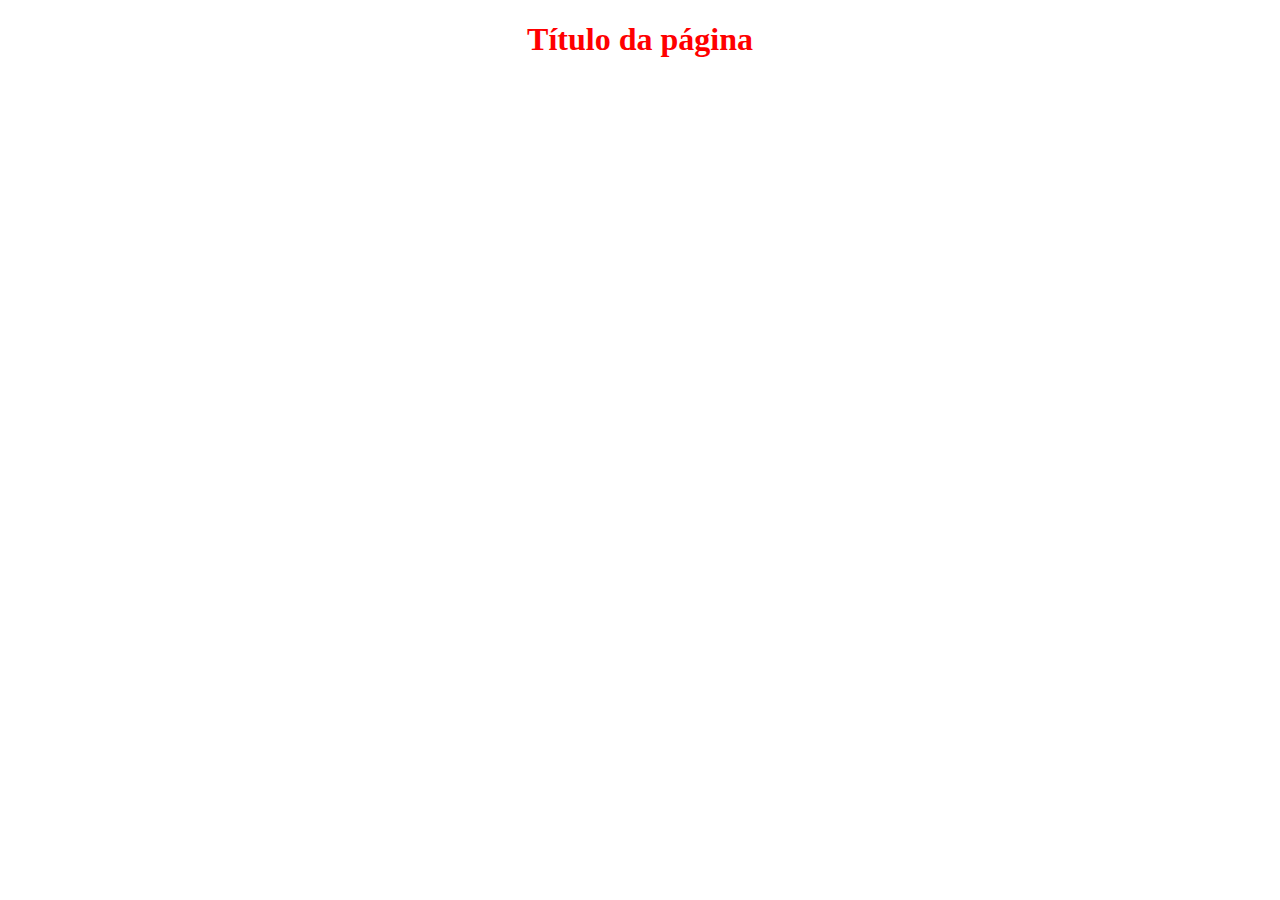
==== media-queries.html @ 320ba787 "aula 06/03" ====
<!DOCTYPE html>
<html lang="PT-br">
<head>
    <meta charset="UTF-8">
    <meta http-equiv="X-UA-Compatible" content="IE=edge">
    <meta name="viewport" content="width=device-width, initial-scale=1.0">
    <style>
        /* mobile first */
        h1 {
            color: red;
        }

        /* tablets >= 768px*/

        @media screen and (min-width: 768px) {
            h1 {
                text-align: center;
            }
        }

        /* desktops */
        /* notebooks */
    </style>
</head>
<body>
    <h1>Título da página</h1>
    
</body>
</html>
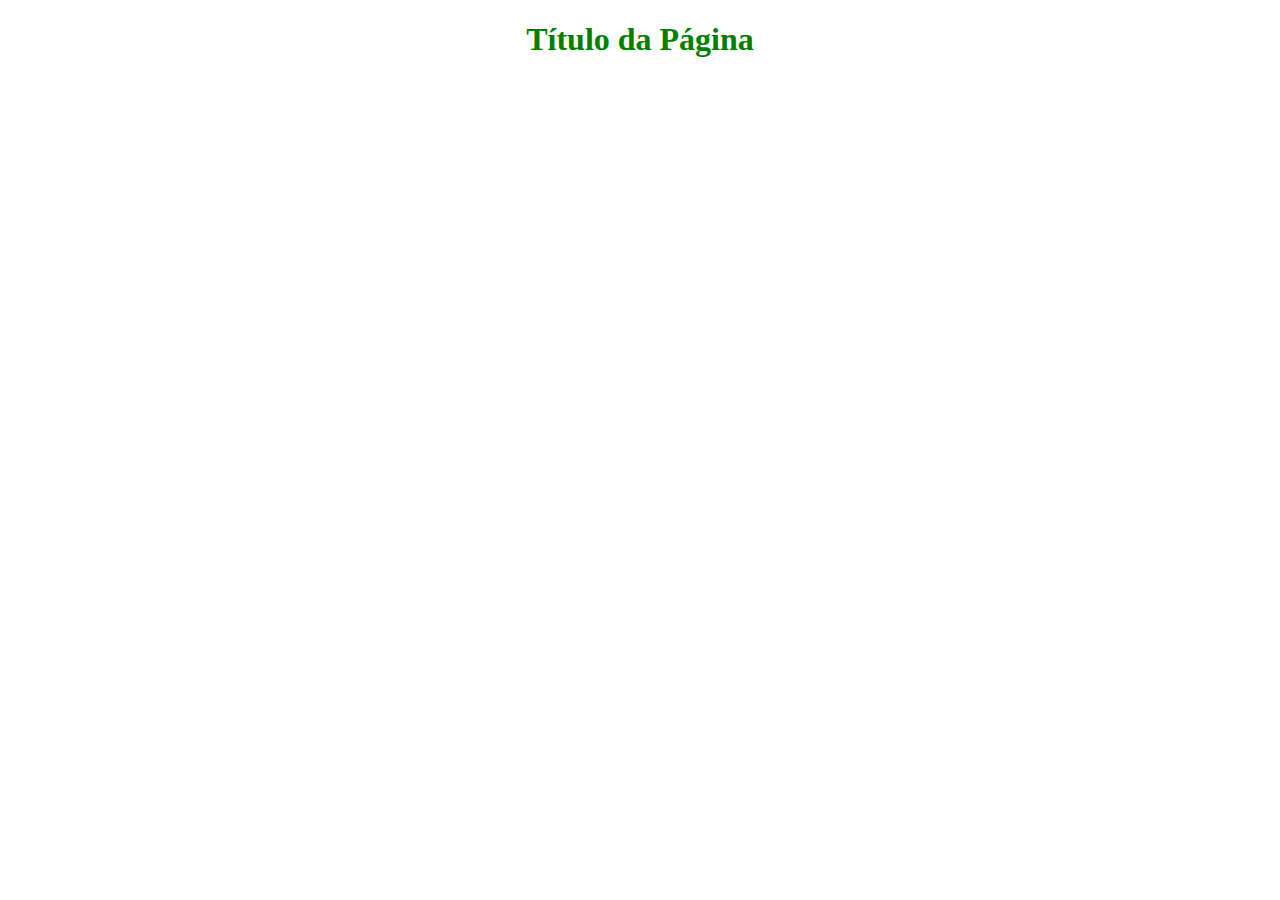
==== commit 72bf8f4e: "aula 07/03" ====
--- a/media-queries.html
+++ b/media-queries.html
@@ -1,29 +1,59 @@
 <!DOCTYPE html>
-<html lang="PT-br">
+<html lang="en">
+
 <head>
     <meta charset="UTF-8">
     <meta http-equiv="X-UA-Compatible" content="IE=edge">
     <meta name="viewport" content="width=device-width, initial-scale=1.0">
+    <title>Document</title>
     <style>
-        /* mobile first */
+        /* mobile first >= 0px até 767px */
+
         h1 {
             color: red;
         }
 
-        /* tablets >= 768px*/
 
+        @media screen and (min-width: 100px) and (max-width: 450px) {
+            h1 {
+                color: orange;
+            }
+        }
+
+        /* breakpoints - pontos de alteração do layout */
+
+        /* tablets >= 768px até 991px */
+        /* desktops >= 992px até 1199px*/
+        /* notebooks >= 1200px */
+        /* full hd >= 1440px até o infinito */
+
+        /* tablets >= 768px até 991px */
         @media screen and (min-width: 768px) {
             h1 {
                 text-align: center;
+                color: blue;
             }
         }
 
-        /* desktops */
-        /* notebooks */
+        /* desktops >= 992px até 1199px */
+        @media screen and (min-width: 992px) {
+            h1 {
+                color: green;
+            }
+        }
+
+        /* notebooks >= 1200px */
+        @media screen and (min-width: 992px) {
+            h1 {
+                color: green;
+            }
+        }
     </style>
+
 </head>
+
 <body>
-    <h1>Título da página</h1>
-    
+    <h1>Título da Página</h1>
 </body>
+
 </html>